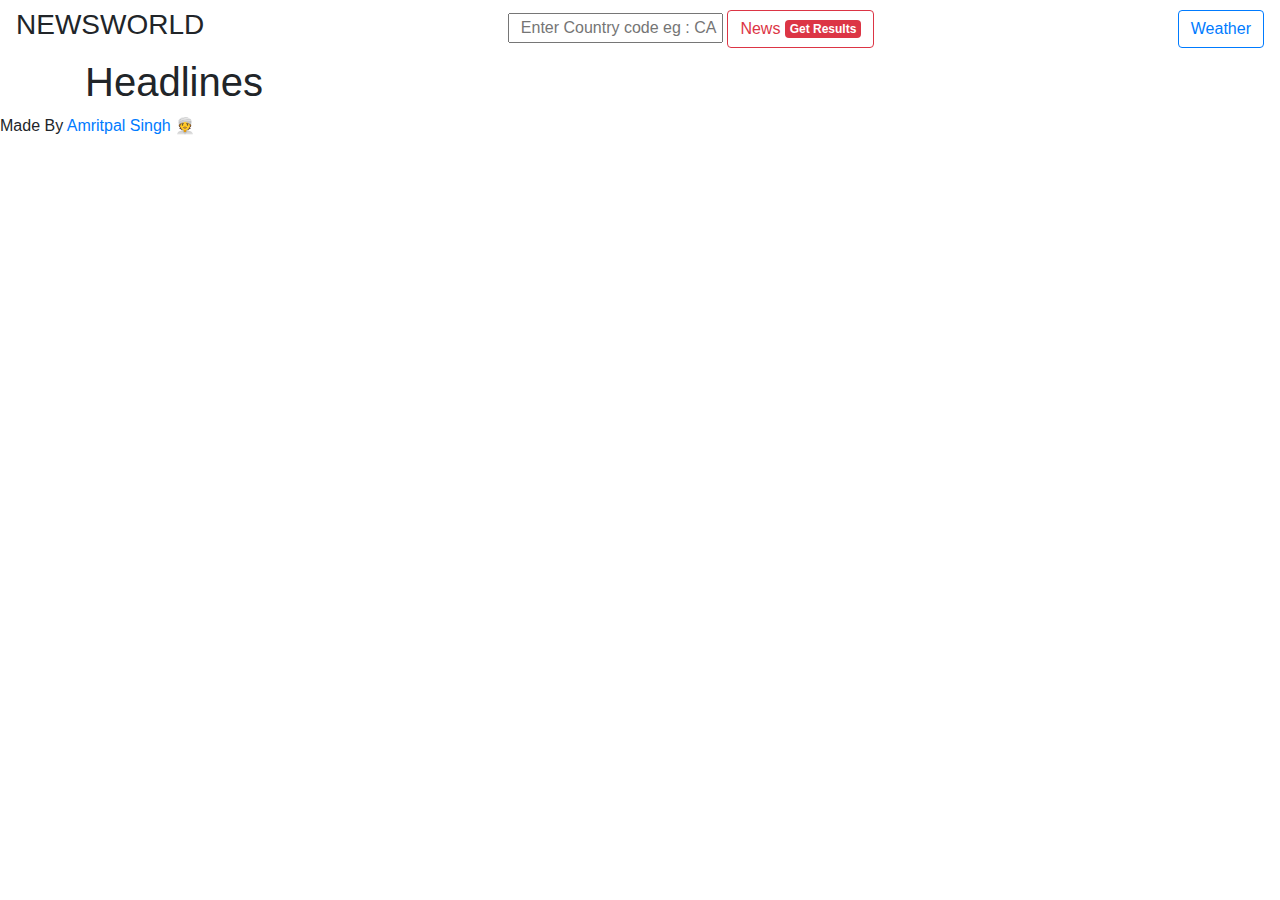
==== index.html @ eb80611d "Initial Commit" ====
<!DOCTYPE html>
<html>

<head>
    <script src="./jquery.js"></script>
    <link rel="stylesheet" href="styles2.css">
    
    <link rel="stylesheet" href="./bootstrap.css">
    <title>NEWS</title>
</head>

<body>

   <div class="navbar">
       <div class="name">
           <h3>NEWSWORLD</h3>
       </div>
           <form class="news-input" autocomplete="off">
               <input type="text" name="query" id="query" placeholder="  Enter Country code eg : CA">
               <button type="button" class="btn btn-outline-danger " id="searchC">
                    News <span class="badge badge-danger">Get Results</span>
                </button>
           </form>
           <a href="weather.html"><button class="btn btn-outline-primary" id="weather">Weather</button></a>
   </div>
    

    <div class="container">

        <h1>Headlines</h1>
        <div class="ResultNews">
            
        

        
                <ul class="list-group">

                </ul>
        
        </div>
       
    </div>
    <div class="footer">
        <p>Made By <a href="https://apbatth062.github.io/"> Amritpal Singh ‍👳</a></p>
    </div>  






</body>

    <script src="index.js"></script>
  

</html>
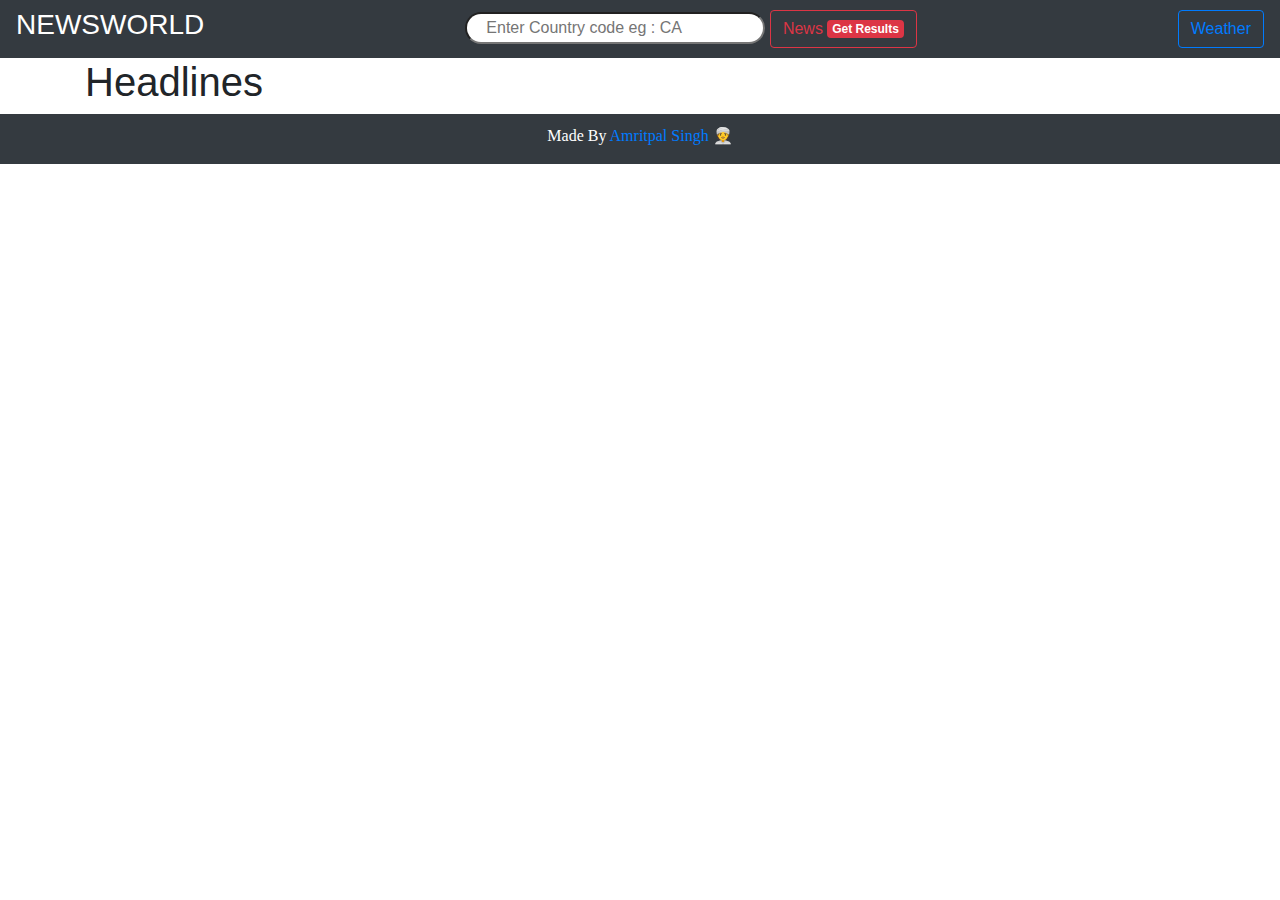
==== commit e5c7e146: "stylesheet link added" ====
--- a/index.html
+++ b/index.html
@@ -3,7 +3,7 @@
 
 <head>
     <script src="./jquery.js"></script>
-    <link rel="stylesheet" href="styles2.css">
+    <link rel="stylesheet" href="Styles2.css">
     
     <link rel="stylesheet" href="./bootstrap.css">
     <title>NEWS</title>
--- a/Styles2.css
+++ b/Styles2.css
@@ -0,0 +1,74 @@
+* {
+    margin: 0;
+    padding: 0;
+    box-sizing: border-box;
+  }
+.navbar{
+  background-color: #343a40;
+}
+.navbar .name{
+  color: #fff;
+}
+.navbar form input{
+  height: 32px;
+  border-radius: 25px;
+  width: 300px;
+  outline: none;
+  padding-left: 10px;
+}
+.navbar form input:focus{
+  border-color: yellow;
+}
+
+  @media(max-width:768px){
+    .navbar{
+      height: 110px !important;
+    }
+    .navbar .Name{
+      position: absolute;
+      top: 10px;
+      white-space: nowrap;
+    }
+    .navbar .form-group{
+      position: absolute;
+      left: 10px;
+      top: 60px;
+      width: 100%;
+    }
+  }
+  @media(max-width:600px){
+    .navbar{
+      height: 140px !important;
+    }
+    .navbar form input{
+      width: 200px ;
+    }
+  }
+  @media(max-width:400px){
+    .navbar{
+      height: 200px !important;
+    }
+    .navbar form button{
+      margin-top: 5px;
+    }
+  }
+
+.footer {
+  width: 100%;
+  background-color: #343a40;
+  height: 50px;
+  color: white;
+  text-align: center;
+}
+.footer p{
+  font-family: cursive;
+  padding-top: 10px;
+}
+
+.footer p a{
+  text-decoration: none;
+}
+.footer p a:hover{
+  color: #DC3545;
+  font-weight: bold;
+}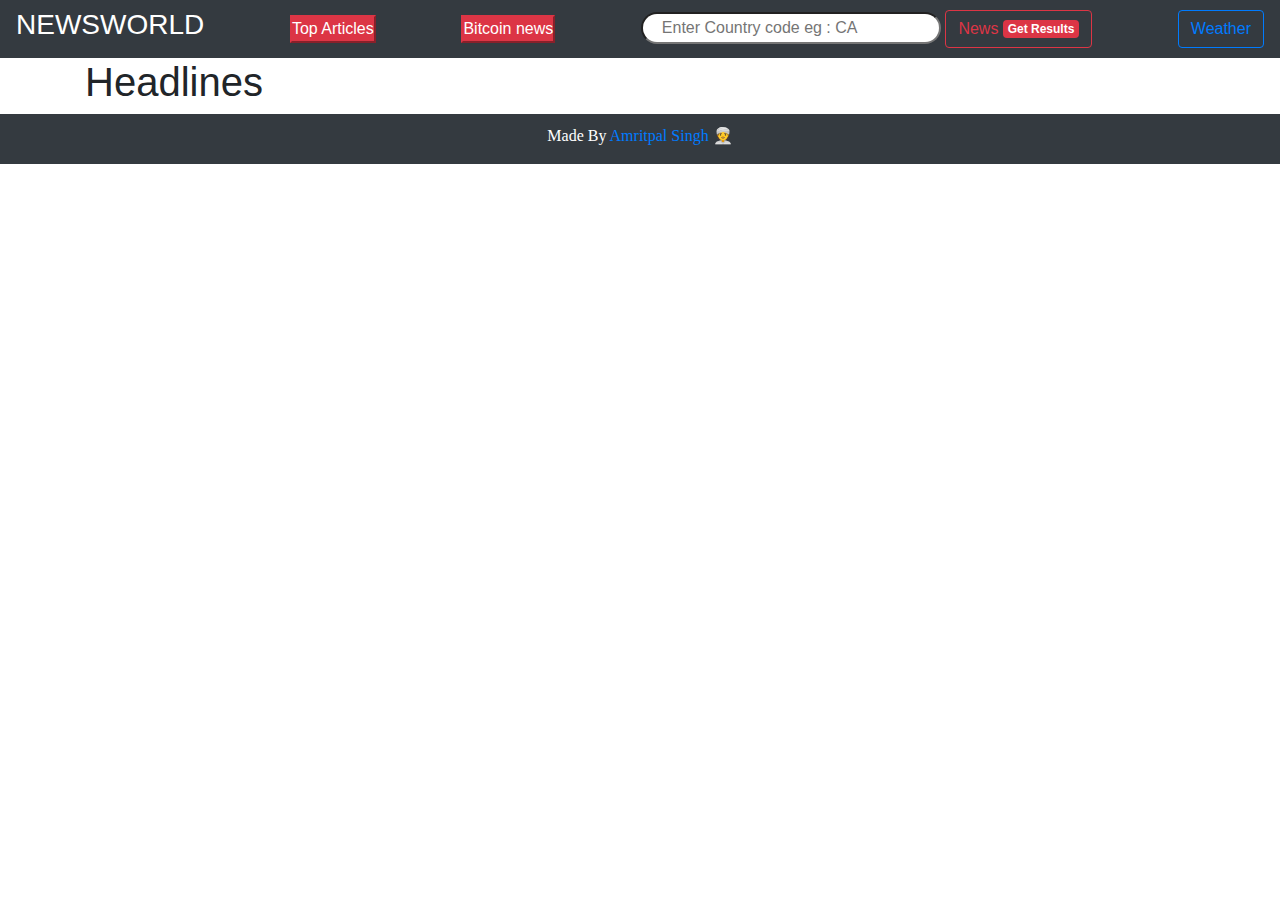
==== commit 63396246: "Endpoints Added" ====
--- a/index.html
+++ b/index.html
@@ -15,6 +15,8 @@
        <div class="name">
            <h3>NEWSWORLD</h3>
        </div>
+       <button class="btn-danger" id="Articles">Top Articles</button>
+       <button class="btn-danger" id="bitcoin">Bitcoin news</button>
            <form class="news-input" autocomplete="off">
                <input type="text" name="query" id="query" placeholder="  Enter Country code eg : CA">
                <button type="button" class="btn btn-outline-danger " id="searchC">
--- a/Styles2.css
+++ b/Styles2.css
@@ -71,4 +71,8 @@
 .footer p a:hover{
   color: #DC3545;
   font-weight: bold;
+}
+.footer2{
+  position: absolute;
+  bottom: 0;
 }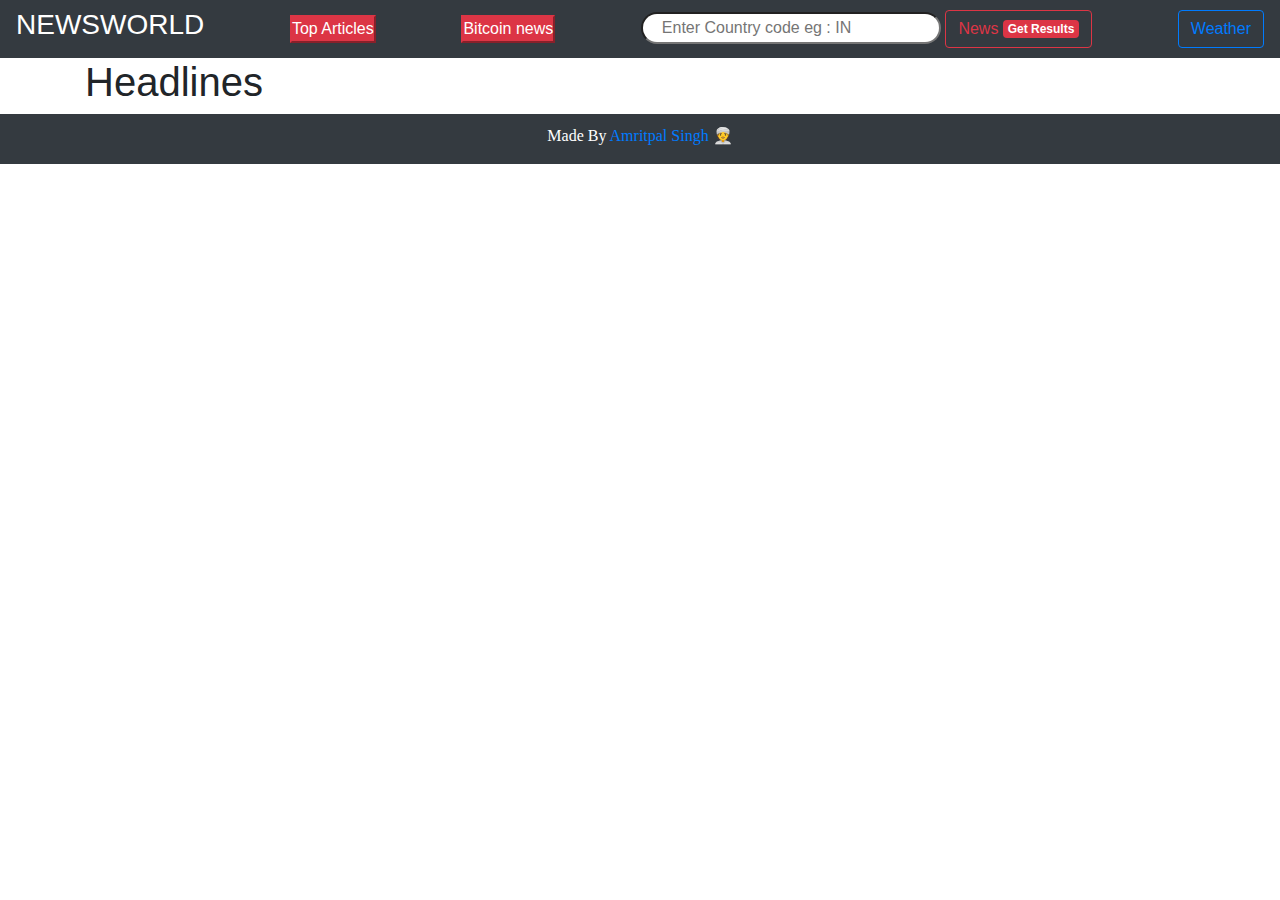
==== commit f9d112a5: "added changes in weather" ====
--- a/index.html
+++ b/index.html
@@ -18,7 +18,7 @@
        <button class="btn-danger" id="Articles">Top Articles</button>
        <button class="btn-danger" id="bitcoin">Bitcoin news</button>
            <form class="news-input" autocomplete="off">
-               <input type="text" name="query" id="query" placeholder="  Enter Country code eg : CA">
+               <input type="text" name="query" id="query" placeholder="  Enter Country code eg : IN">
                <button type="button" class="btn btn-outline-danger " id="searchC">
                     News <span class="badge badge-danger">Get Results</span>
                 </button>
--- a/Styles2.css
+++ b/Styles2.css
@@ -73,6 +73,6 @@
   font-weight: bold;
 }
 .footer2{
-  position: absolute;
+  position: fixed;
   bottom: 0;
 }